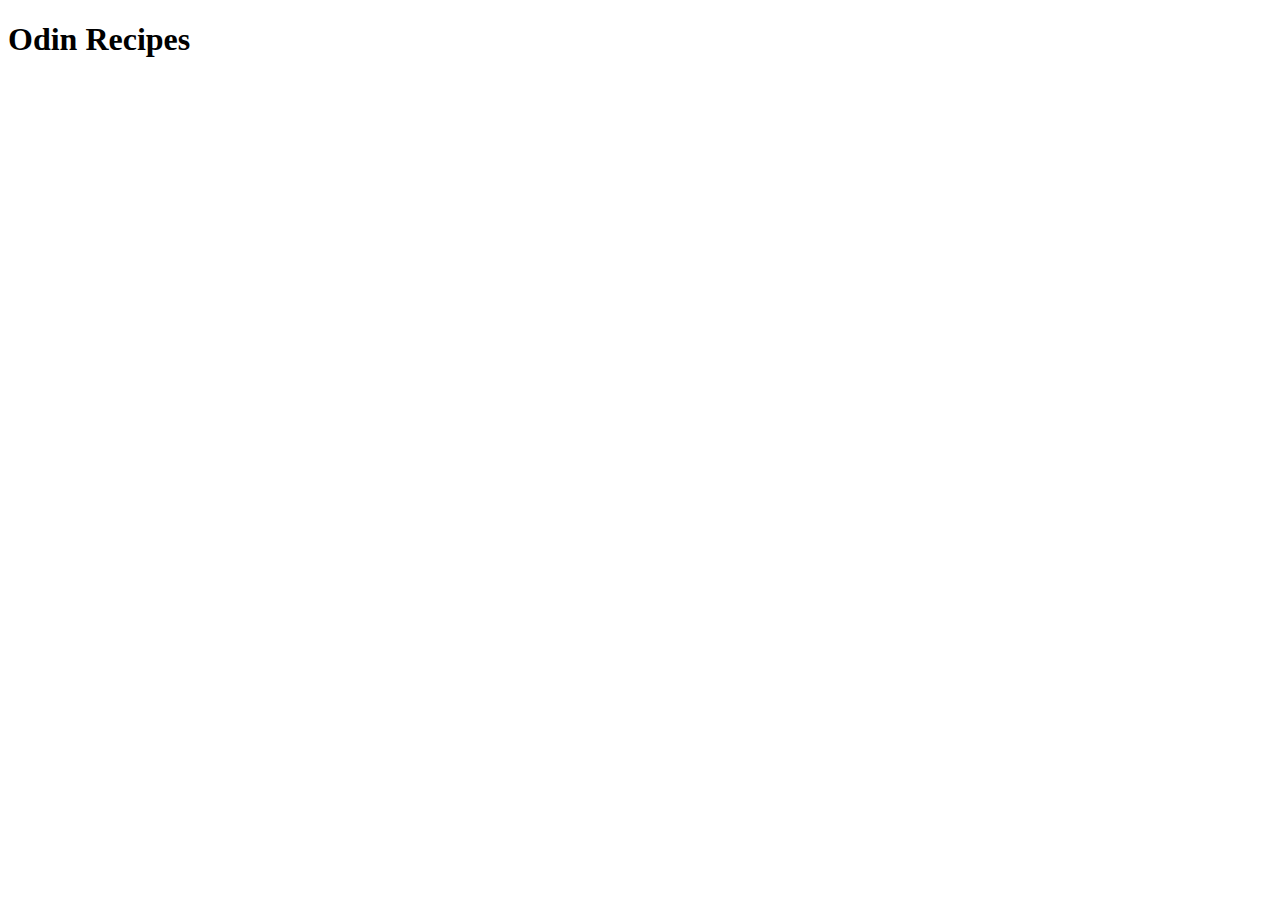
==== index.html @ 4bda17d8 "Add main index.html" ====
<!DOCTYPE html>
<html lang="en">
<head>
    <meta charset="UTF-8">
    <meta http-equiv="X-UA-Compatible" content="IE=edge">
    <meta name="viewport" content="width=device-width, initial-scale=1.0">
    <title>Document</title>
</head>
<body>
    <h1>Odin Recipes</h1>
</body>
</html>
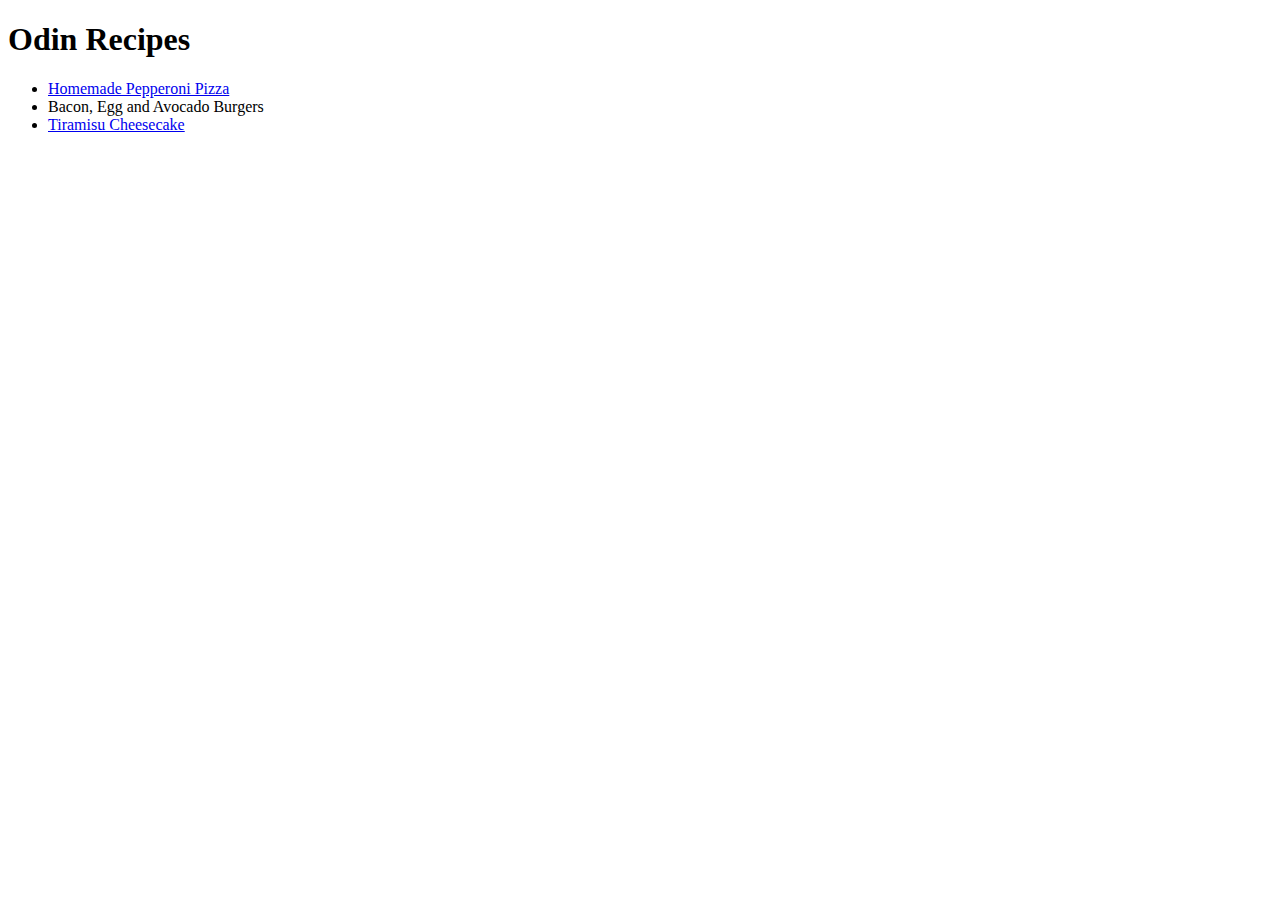
==== commit 09e2bb3b: "Update index.html links" ====
--- a/index.html
+++ b/index.html
@@ -4,9 +4,14 @@
     <meta charset="UTF-8">
     <meta http-equiv="X-UA-Compatible" content="IE=edge">
     <meta name="viewport" content="width=device-width, initial-scale=1.0">
-    <title>Document</title>
+    <title>RecipeHub</title>
 </head>
 <body>
     <h1>Odin Recipes</h1>
+    <ul>
+        <li><a href="./recipes/pizza.html">Homemade Pepperoni Pizza</a></li>
+        <li><a href="./recipes/burger.html"></a>Bacon, Egg and Avocado Burgers</li>
+        <li><a href="./recipes/tiramisu.html">Tiramisu Cheesecake</a></li>
+    </ul>
 </body>
 </html>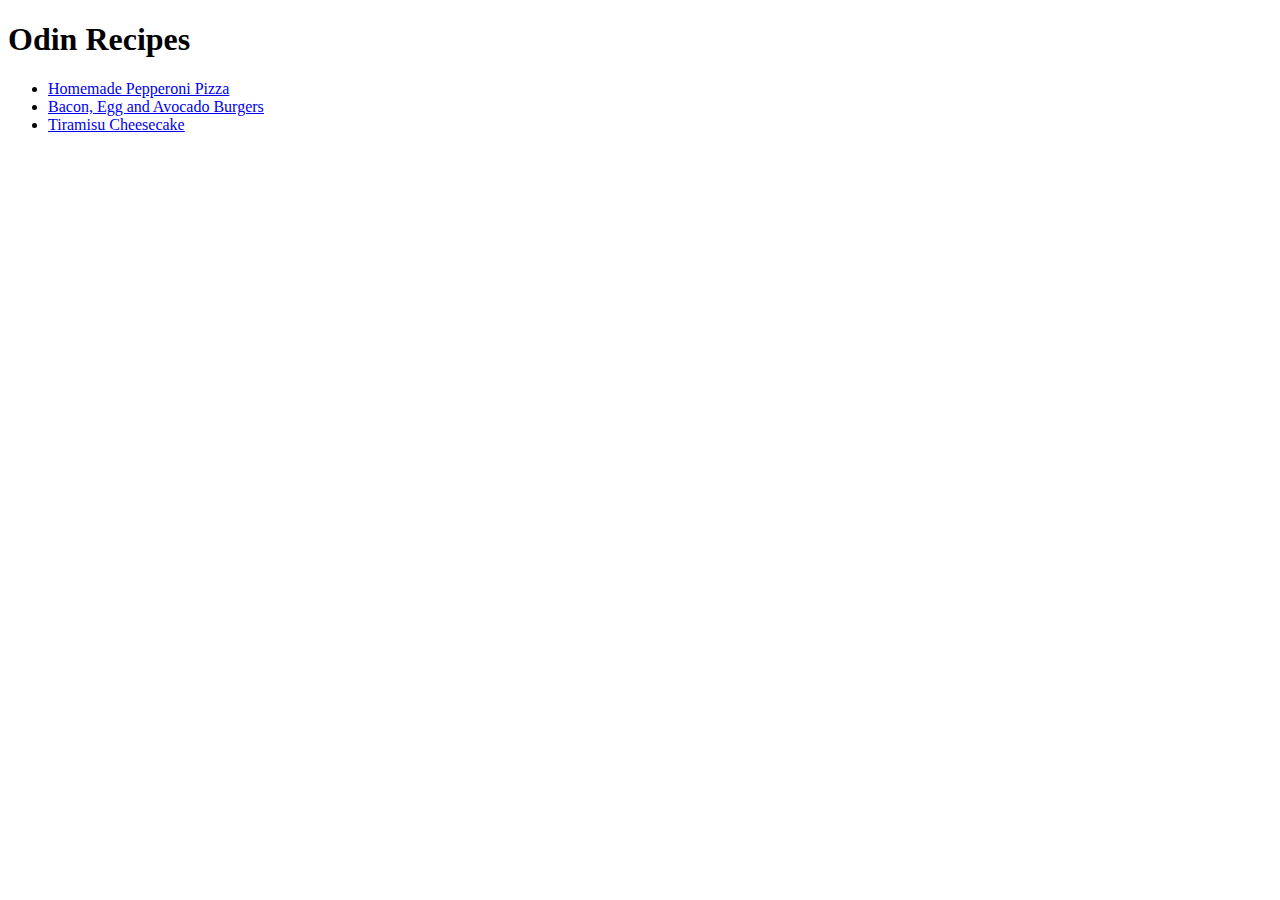
==== commit 31a6420f: "Fix missing link in index.html and missing bullet points in pizza.html" ====
--- a/index.html
+++ b/index.html
@@ -10,7 +10,7 @@
     <h1>Odin Recipes</h1>
     <ul>
         <li><a href="./recipes/pizza.html">Homemade Pepperoni Pizza</a></li>
-        <li><a href="./recipes/burger.html"></a>Bacon, Egg and Avocado Burgers</li>
+        <li><a href="./recipes/burger.html">Bacon, Egg and Avocado Burgers</a></li>
         <li><a href="./recipes/tiramisu.html">Tiramisu Cheesecake</a></li>
     </ul>
 </body>
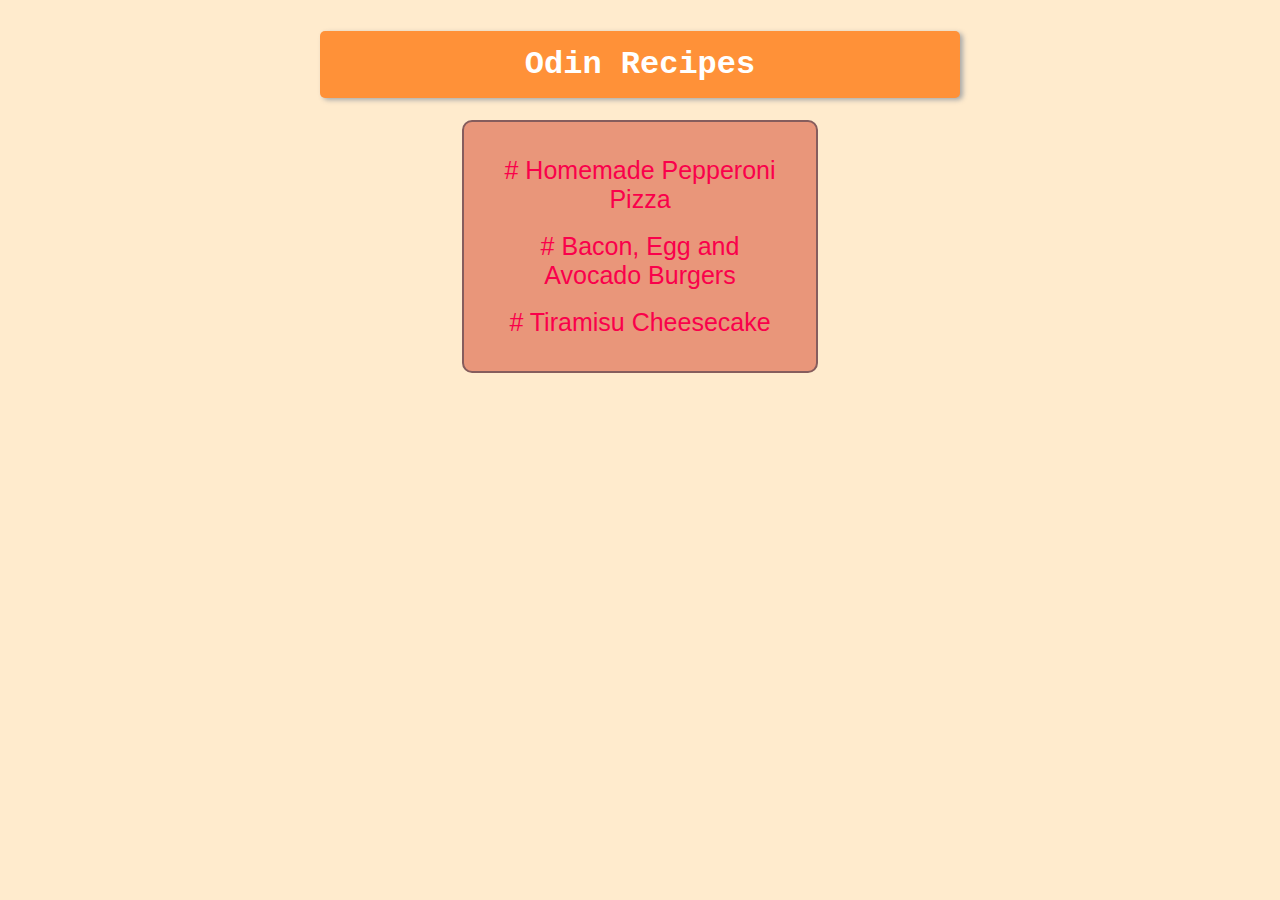
==== commit ad5f59d9: "- Fix recipes (replace h3 with h2 on 'Steps') - Add styling to index and recipes" ====
--- a/index.html
+++ b/index.html
@@ -4,14 +4,15 @@
     <meta charset="UTF-8">
     <meta http-equiv="X-UA-Compatible" content="IE=edge">
     <meta name="viewport" content="width=device-width, initial-scale=1.0">
+    <link rel="stylesheet" href="style.css">
     <title>RecipeHub</title>
 </head>
 <body>
     <h1>Odin Recipes</h1>
     <ul>
-        <li><a href="./recipes/pizza.html">Homemade Pepperoni Pizza</a></li>
-        <li><a href="./recipes/burger.html">Bacon, Egg and Avocado Burgers</a></li>
-        <li><a href="./recipes/tiramisu.html">Tiramisu Cheesecake</a></li>
+        <li><a href="./recipes/pizza.html"># Homemade Pepperoni Pizza</a></li>
+        <li><a href="./recipes/burger.html"># Bacon, Egg and Avocado Burgers</a></li>
+        <li><a href="./recipes/tiramisu.html"># Tiramisu Cheesecake</a></li>
     </ul>
 </body>
 </html>--- a/style.css
+++ b/style.css
@@ -0,0 +1,42 @@
+body {
+    margin: auto;
+    width: 50%;
+    padding: 10px;
+    background-color: blanchedalmond;
+}
+
+h1 {
+    padding: 15px;
+    background-color: rgb(255, 145, 56);
+    color: white;
+    border-radius: 5px;
+    text-align: center;
+    box-shadow: 3px 2px 5px rgb(168, 168, 168);
+    font-family:'Courier New', Courier, monospace;
+}
+
+ul {
+    list-style:none;
+    font-size: 25px;
+    font-family:'Franklin Gothic Medium', 'Arial Narrow', Arial, sans-serif;
+    background-color: darksalmon;
+    padding: 1rem;
+    width: 50%;
+    margin: auto;
+    border-radius: 10px;
+    border: solid 2px rgb(134, 93, 93);
+}
+
+li {
+    text-align: center;
+    margin: 18px;
+}
+
+a {
+    text-decoration: none;
+    color: rgb(250, 0, 75)
+}
+
+a:hover {
+    color: white;
+}